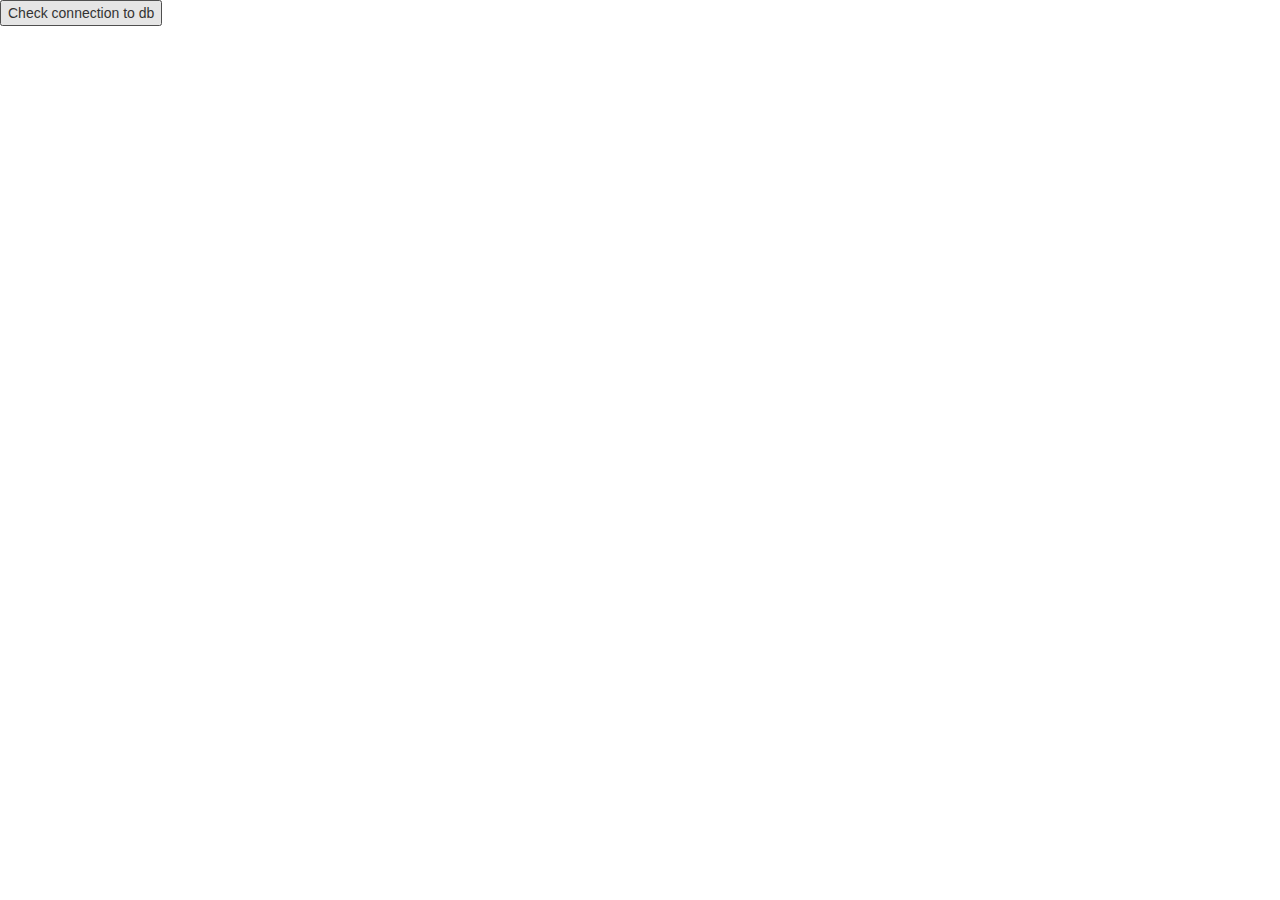
==== target/classes/templates/index.html @ ca9e98e8 "modified printProductList" ====
<!DOCTYPE html>
<html lang="en" xmlns:th="http://www.w3.org/1999/xhtml">
<head>
    <meta charset="UTF-8" />
    <title>Front page</title>
    <link href="https://fonts.googleapis.com/css?family=Quicksand|Roboto" rel="stylesheet" />
    <link href="https://maxcdn.bootstrapcdn.com/bootstrap/3.3.7/css/bootstrap.min.css" rel="stylesheet" integrity="sha384-BVYiiSIFeK1dGmJRAkycuHAHRg32OmUcww7on3RYdg4Va+PmSTsz/K68vbdEjh4u" crossorigin="anonymous" />
    <script src="https://maxcdn.bootstrapcdn.com/bootstrap/3.3.7/js/bootstrap.min.js" integrity="sha384-Tc5IQib027qvyjSMfHjOMaLkfuWVxZxUPnCJA7l2mCWNIpG9mGCD8wGNIcPD7Txa" crossorigin="anonymous"></script>
    <link href="style.css" />
    <script src="script.js"></script>
</head>
<body>
    <form action="queue/dbtest">
    <input type="submit" value="Check connection to db" class="awesomebuttons"/>
    </form>

    <div>
        <table>
            <tr th:each="product : ${prod}">
                <td th:text="${product.product_id}"></td>
                <td th:text="${product.product_name}"></td>
                <td th:text="${product.product_price}"></td>
            </tr>
        </table>
    </div>

</body>
</html>
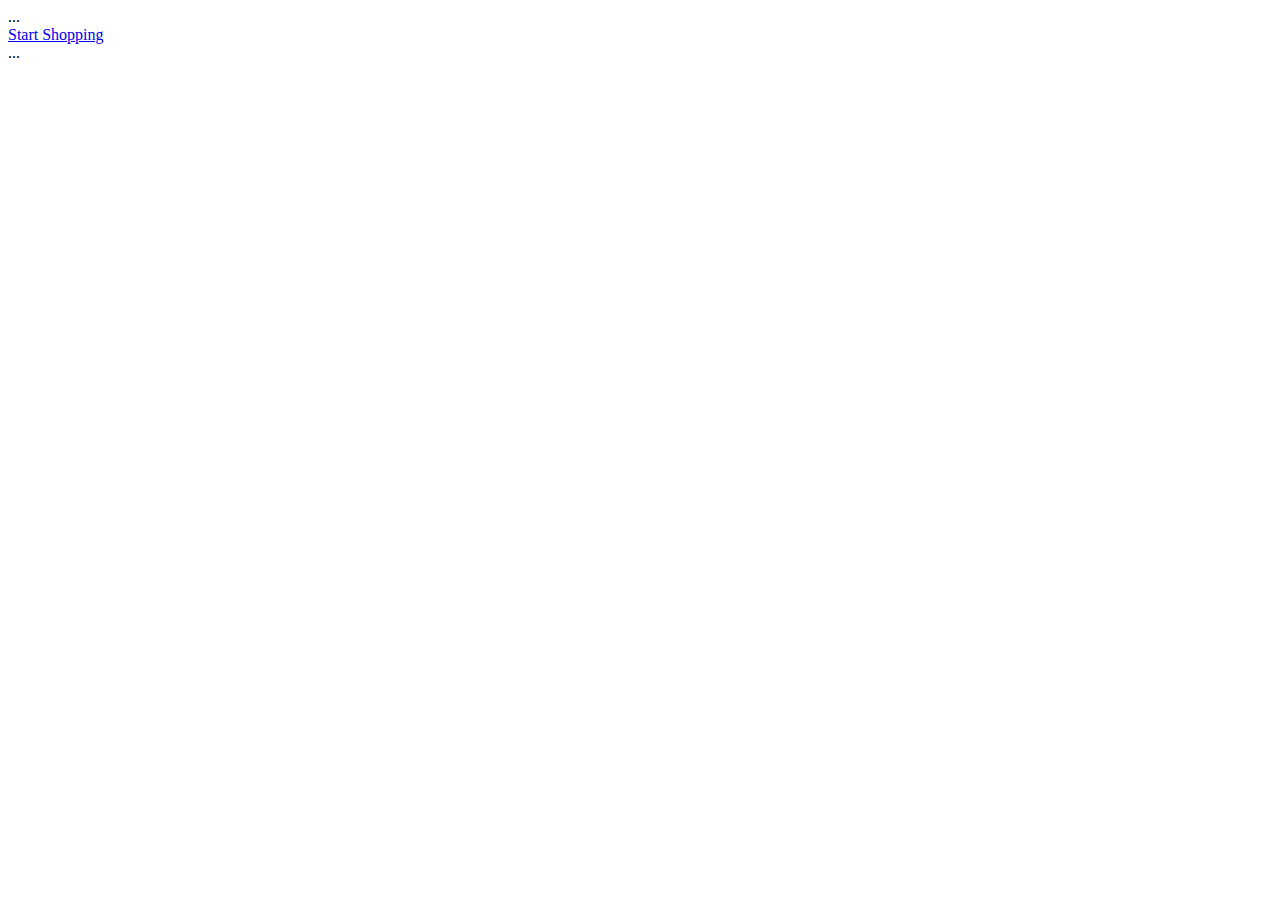
==== commit 04a932eb: "Project overview with images and CSS" ====
--- a/target/classes/templates/index.html
+++ b/target/classes/templates/index.html
@@ -3,26 +3,22 @@
 <head>
     <meta charset="UTF-8" />
     <title>Front page</title>
+    <meta name="viewport" content="width=device-width, initial-scale=1.0" />
     <link href="https://fonts.googleapis.com/css?family=Quicksand|Roboto" rel="stylesheet" />
-    <link href="https://maxcdn.bootstrapcdn.com/bootstrap/3.3.7/css/bootstrap.min.css" rel="stylesheet" integrity="sha384-BVYiiSIFeK1dGmJRAkycuHAHRg32OmUcww7on3RYdg4Va+PmSTsz/K68vbdEjh4u" crossorigin="anonymous" />
-    <script src="https://maxcdn.bootstrapcdn.com/bootstrap/3.3.7/js/bootstrap.min.js" integrity="sha384-Tc5IQib027qvyjSMfHjOMaLkfuWVxZxUPnCJA7l2mCWNIpG9mGCD8wGNIcPD7Txa" crossorigin="anonymous"></script>
-    <link href="style.css" />
+    <link href="style.css" rel="stylesheet" type="text/css" media="screen"/>
     <script src="script.js"></script>
 </head>
-<body>
-    <form action="queue/dbtest">
-    <input type="submit" value="Check connection to db" class="awesomebuttons"/>
-    </form>
+<body id ="startPageBody">
+<header>
+    <div th:replace="header :: header">...</div>
+</header>
 
-    <div>
-        <table>
-            <tr th:each="product : ${prod}">
-                <td th:text="${product.product_id}"></td>
-                <td th:text="${product.product_name}"></td>
-                <td th:text="${product.product_price}"></td>
-            </tr>
-        </table>
+    <div id="buttonContainer">
+        <a href ="/products" class="button">
+            Start Shopping
+        </a>
     </div>
-
+            
+    <div th:replace="footer :: footer" >...</div>
 </body>
 </html>